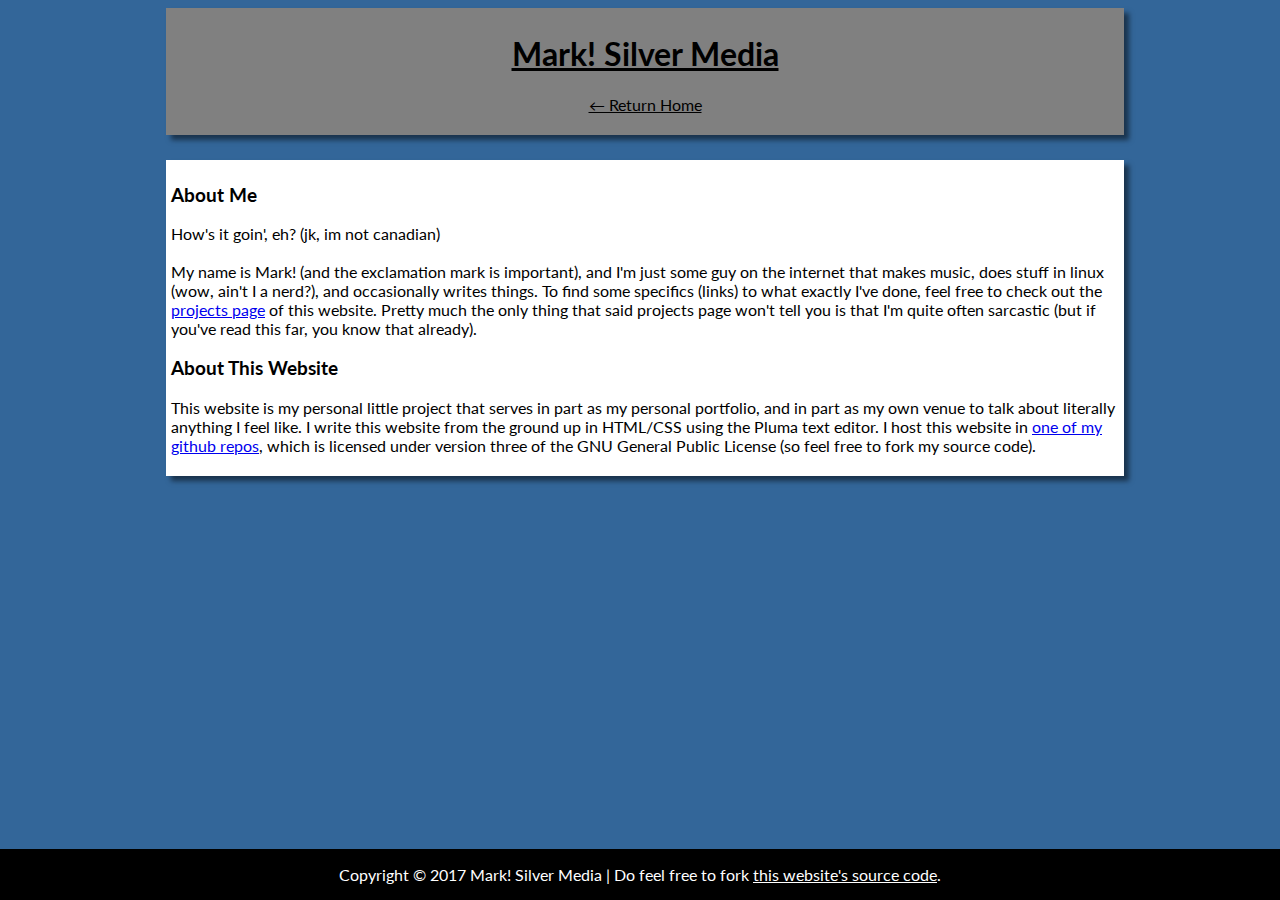
==== about.html @ 3fb69d6c "made stylesheet better + filled pages w/ content" ====
<!DOCTYPE html>

<html>

<head>

<title>About - Mark Silver Media</title>

<link rel="stylesheet" type="text/css" href="main.css">
<link rel="shortcut icon" href="favicon.jpg">

</head>

<body>

<div id="nav">

<a href="index.html"><h1>Mark! Silver Media</h1></a>

<p><a href="index.html">&#8592; Return Home</a></p>

</div>

<div id="content"> <!--Begin Content-->

<h3>About Me</h3>

<p>How's it goin', eh? (jk, im not canadian)<br><br>My name is Mark! (and the exclamation mark is important), and I'm just some guy on the internet that makes music, does stuff in linux (wow, ain't I a nerd?), and occasionally writes things. To find some specifics (links) to what exactly I've done, feel free to check out the <a href="projects.html">projects page</a> of this website. Pretty much the only thing that said projects page won't tell you is that I'm quite often sarcastic (but if you've read this far, you know that already).</p>

<h3>About This Website</h3>

<p>This website is my personal little project that serves in part as my personal portfolio, and in part as my own venue to talk about literally anything I feel like. I write this website from the ground up in HTML/CSS using the Pluma text editor. I host this website in <a href="https://github.com/MarkSilverMedia/personalsite">one of my github repos</a>, which is licensed under version three of the GNU General Public License (so feel free to fork my source code).</p>

</div><br> <!--End Content-->

<div id="footer">

<p>Copyright &copy 2017 Mark! Silver Media | Do feel free to fork <a href="https://github.com/MarkSilverMedia/personalsite">this website's source code</a>.</p>

</div>

</body>

</html>
---- main.css ----
@import url(https://fonts.googleapis.com/css?family=Lato:100,200,300,400,700,900,300italic,700italic|Indie+Flower);

body {

background-color: #369;
font-family: 'Lato';

}

#nav {

text-align: center;
background-color: grey;
top: 8px;
margin-left: 12.5%;
width: 75%;
padding: 5px;
border-radius: 2px solid black;
box-shadow: 5px 5px 5px rgba(0, 0, 0, 0.5);

}

#nav a {

color: black;

}

#content {

padding: 5px;
margin-top: 25px;
background-color: white;
margin-left: 12.5%;
margin-bottom: 50px;
width: 75%;
box-shadow: 5px 5px 5px rgba(0, 0, 0, 0.5);

}

#footer {

text-align: center;
position: fixed;
width: 100%;
bottom: 0;
left:0;
background-color: black;
color: white;

}

#footer a {

color: white;

}
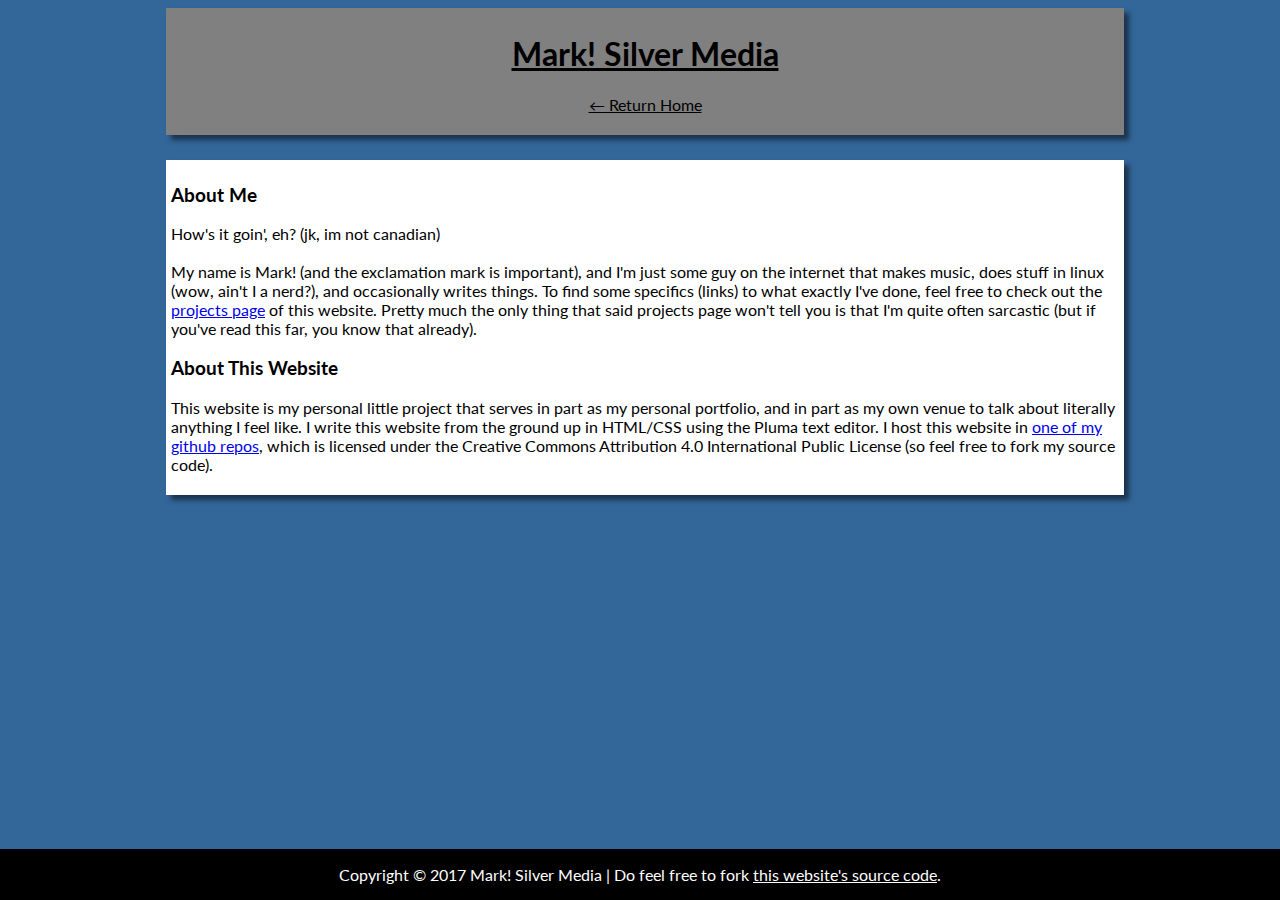
==== commit 2109c395: "updated w/ new license" ====
--- a/about.html
+++ b/about.html
@@ -29,7 +29,7 @@
 
 <h3>About This Website</h3>
 
-<p>This website is my personal little project that serves in part as my personal portfolio, and in part as my own venue to talk about literally anything I feel like. I write this website from the ground up in HTML/CSS using the Pluma text editor. I host this website in <a href="https://github.com/MarkSilverMedia/personalsite">one of my github repos</a>, which is licensed under version three of the GNU General Public License (so feel free to fork my source code).</p>
+<p>This website is my personal little project that serves in part as my personal portfolio, and in part as my own venue to talk about literally anything I feel like. I write this website from the ground up in HTML/CSS using the Pluma text editor. I host this website in <a href="https://github.com/MarkSilverMedia/personalsite">one of my github repos</a>, which is licensed under the Creative Commons Attribution 4.0 International Public License (so feel free to fork my source code).</p>
 
 </div><br> <!--End Content-->
 
--- a/main.css
+++ b/main.css
@@ -1,3 +1,12 @@
+/*
+
+"lowercase" Static theme
+A ground-up rewrite of the "lowercase" Tumblr theme from the EMAWM Upstream (http://upstream.emawm.tk).
+Written by Mark Silver.
+Last updated on the 3rd of March 2017.
+
+*/
+
 @import url(https://fonts.googleapis.com/css?family=Lato:100,200,300,400,700,900,300italic,700italic|Indie+Flower);
 
 body {
